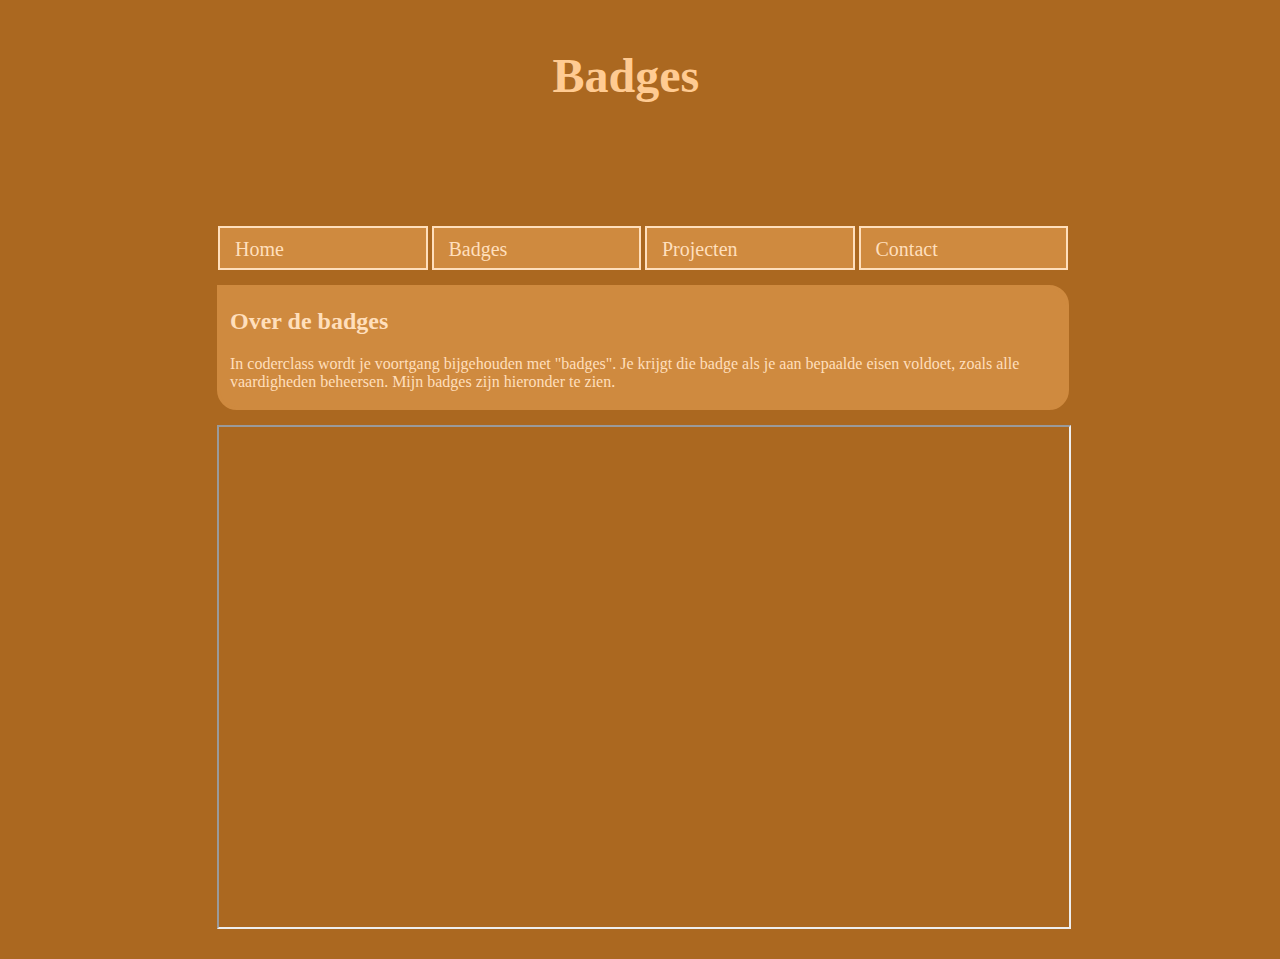
==== badges.html @ f04184dd "header, navigatie, sections, articles en embed toegevoegd aan badges pagina. Die pagina is nu af." ====
<!DOCTYPE html>
<html>
  <head>
    <meta charset="utf-8">
    <title>Armin Shahim</title>
    <link rel="stylesheet" href="css/opmaak.css" type="text/css">
  </head>
  <body>
    <div class="wrapper">
      <header id="verplaatst">
        <h1>Badges</h1>
      </header>

      <nav>
        <ul>
          <li><a href="index.html">Home</a></li>
          <li><a href="badges.html">Badges</a></li>
          <li><a href="projecten.html">Projecten</a></li>
          <li><a href="contact.html">Contact</a></li>
        </ul>
      </nav>

      <section>
        <article>
          <h2>Over de badges</h2>
          <p>
            In coderclass wordt je voortgang bijgehouden met "badges". Je krijgt die badge als je aan bepaalde eisen voldoet, zoals alle vaardigheden beheersen. Mijn badges zijn hieronder te zien.
          </p>
        </article>

        <iframe src="https://www.badgecraft.eu/auto/my/portfolio/81a428cc-7b9d-4db8-854d-5b7b3027434f/public" title="badge collectie"></iframe>
      </section>
    </div>
  </body>
</html>
---- css/opmaak.css ----
body {
  background-color: #AB6820;
}

header {
  background: url(https://media.discordapp.net/attachments/841946219156733952/1125787653481185353/image.png?width=1284&height=369);
  width: 850px;
  height: 240px;
  position: absolute;
  left: 17%;
}

#verplaatst{
  background: url(https://media.discordapp.net/attachments/841946219156733952/1125787653481185353/image.png?width=1284&height=369);
  width: 850px;
  height: 240px;
  position: absolute;
  left: 16.6%;
}

header h1 {
  display: inline;
  font-size: 300%;
  font-family: Georgia, "Times New Roman", Times, serif;
  color: #FFCB92;
  position: relative;
  top: 30%;
  left: 40%;
}

ul {
  position: relative;
  top: 250px;
  margin: -32px;
}

ul li {
  background: #CF8A3F;
  padding: 5px;
  border: solid 2px #FFDFBC;
  display: inline-block;
  width: 195.5px;
  height: 30px;
}

ul li a {
  color: #FFDFBC;
  text-decoration: none;
  font-size: 20px;
  position: relative;
  top: 15%;
  left: 10px;
}

ul li a:hover {
  color: #FFCB92;
}

section {
  padding: 2px;
  margin: 5px;
  position: relative;
  top: 290px;
}

section article {
  border: 3px solid #CF8A3F;
  border-radius: 0px 20px 20px 20px;
  background: #CF8A3F;
  width: 100%;
  margin-bottom: 15px;
}

article h2, p {
  margin-left: 10px;
  color: #FFDFBC;
}

#coderclass {
  float: right;
  position: relative;
  width: 180px;
  length: 180px;
  top: -90px;
  left: -10px;
}

iframe {
  width: 850px;
  height: 500px;
}

.wrapper {
  margin: 0 auto 0 auto;
  width: 860px;
}
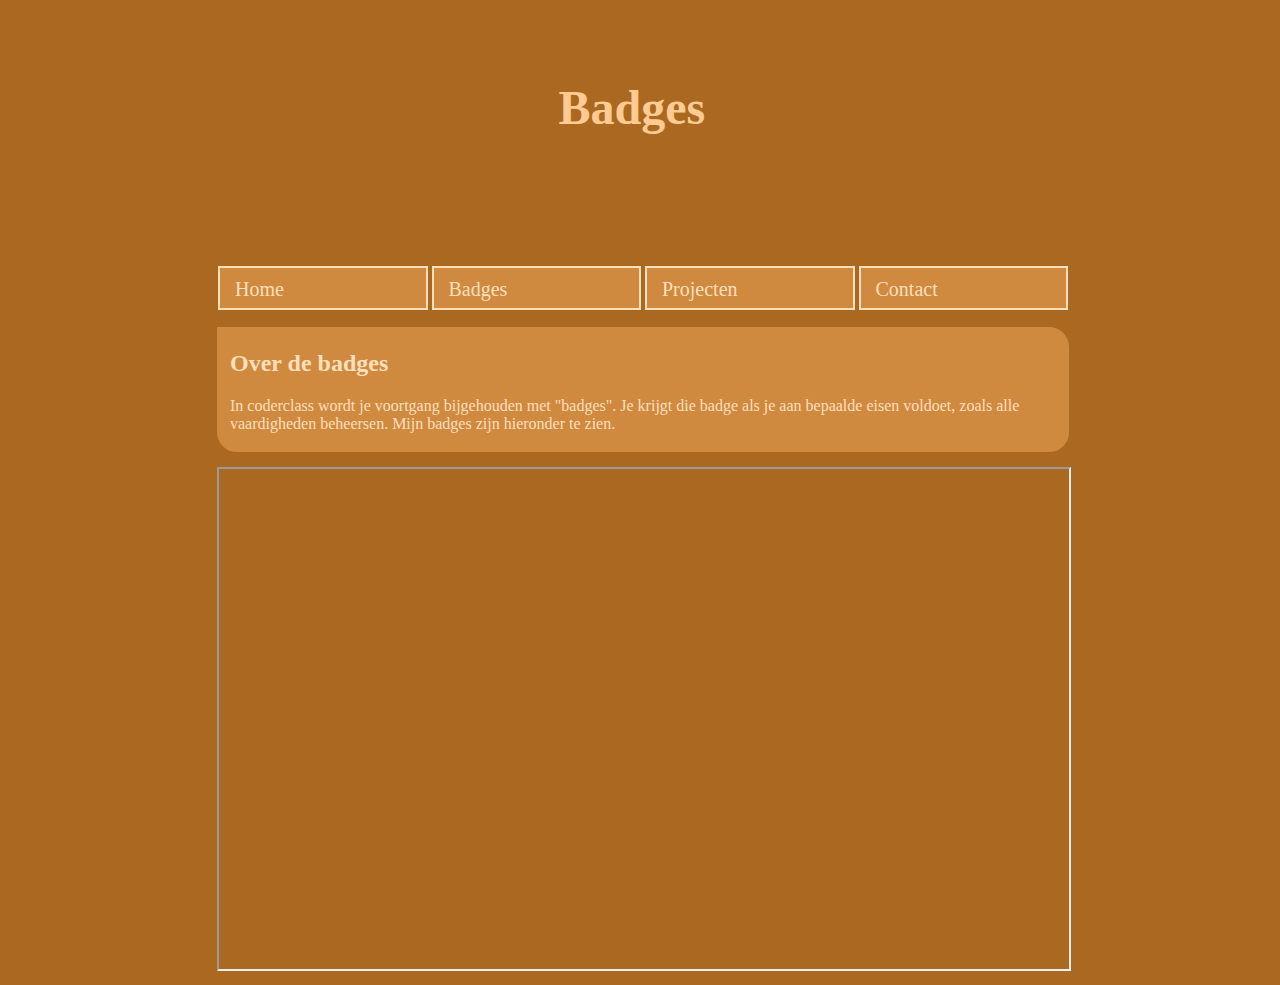
==== commit cc726425: "de css-code voor de structuur van de pagina een beetje aangepast, zodat het niet meebeweegt wanneer " ====
--- a/badges.html
+++ b/badges.html
@@ -7,7 +7,7 @@
   </head>
   <body>
     <div class="wrapper">
-      <header id="verplaatst">
+      <header>
         <h1>Badges</h1>
       </header>
 
--- a/css/opmaak.css
+++ b/css/opmaak.css
@@ -6,16 +6,9 @@
   background: url(https://media.discordapp.net/attachments/841946219156733952/1125787653481185353/image.png?width=1284&height=369);
   width: 850px;
   height: 240px;
-  position: absolute;
-  left: 17%;
-}
-
-#verplaatst{
-  background: url(https://media.discordapp.net/attachments/841946219156733952/1125787653481185353/image.png?width=1284&height=369);
-  width: 850px;
-  height: 240px;
-  position: absolute;
-  left: 16.6%;
+  position: relative;
+  left: 8.6px;
+  margin-bottom: 50px;
 }
 
 header h1 {
@@ -29,9 +22,8 @@
 }
 
 ul {
-  position: relative;
-  top: 250px;
   margin: -32px;
+  margin-bottom: 15px;
 }
 
 ul li {
@@ -59,8 +51,6 @@
 section {
   padding: 2px;
   margin: 5px;
-  position: relative;
-  top: 290px;
 }
 
 section article {
